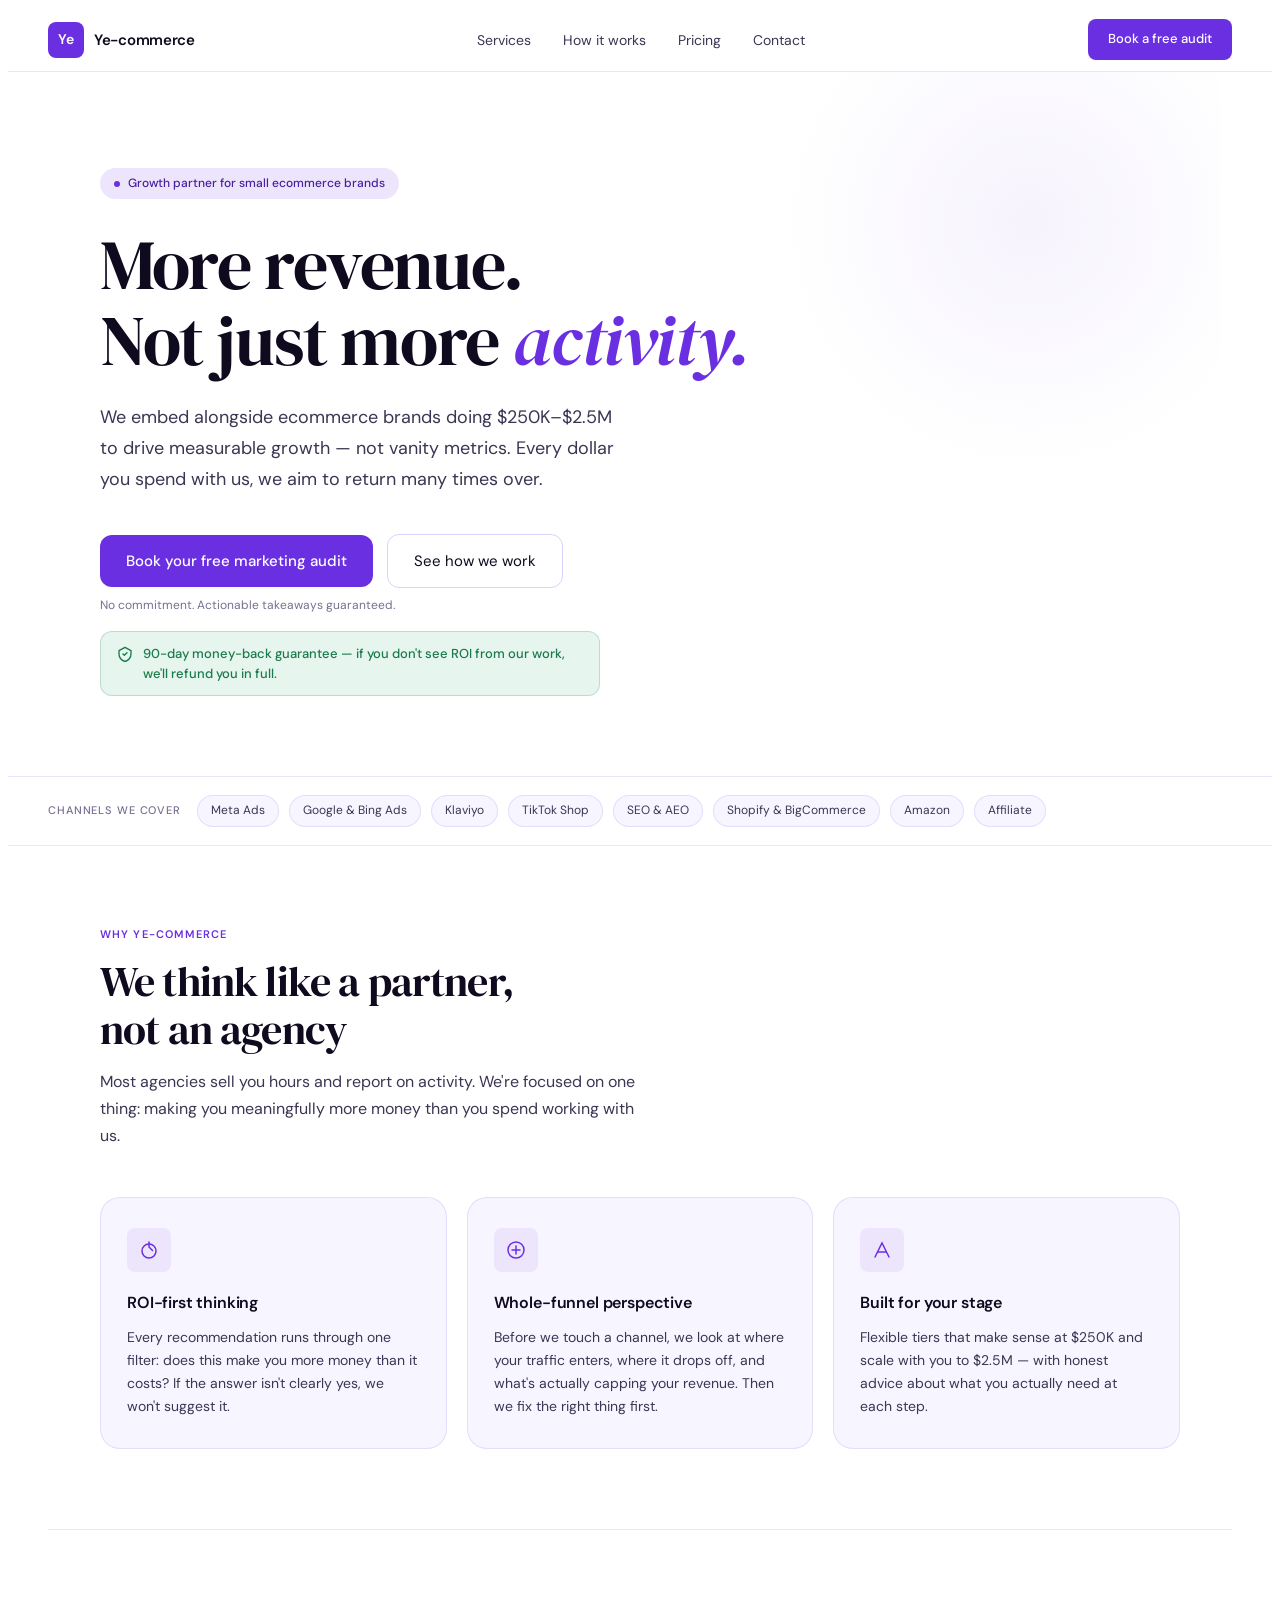
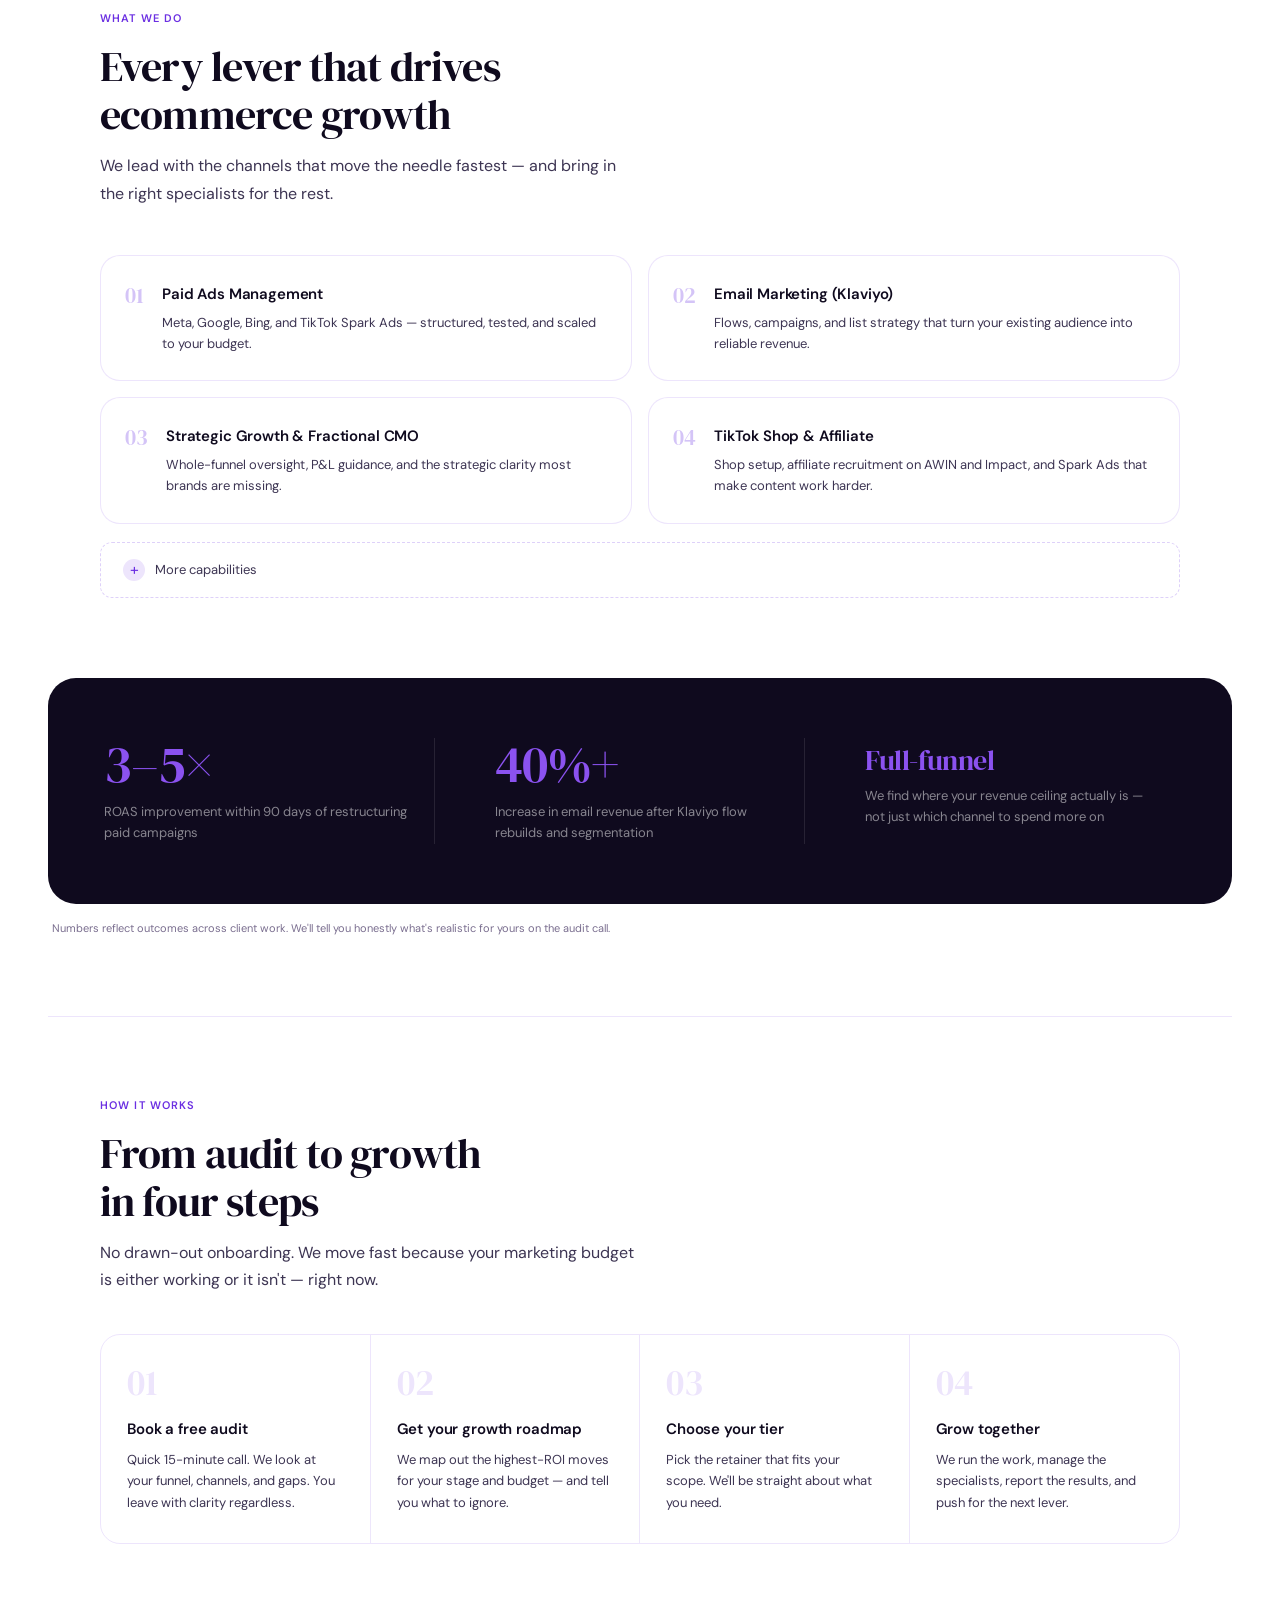
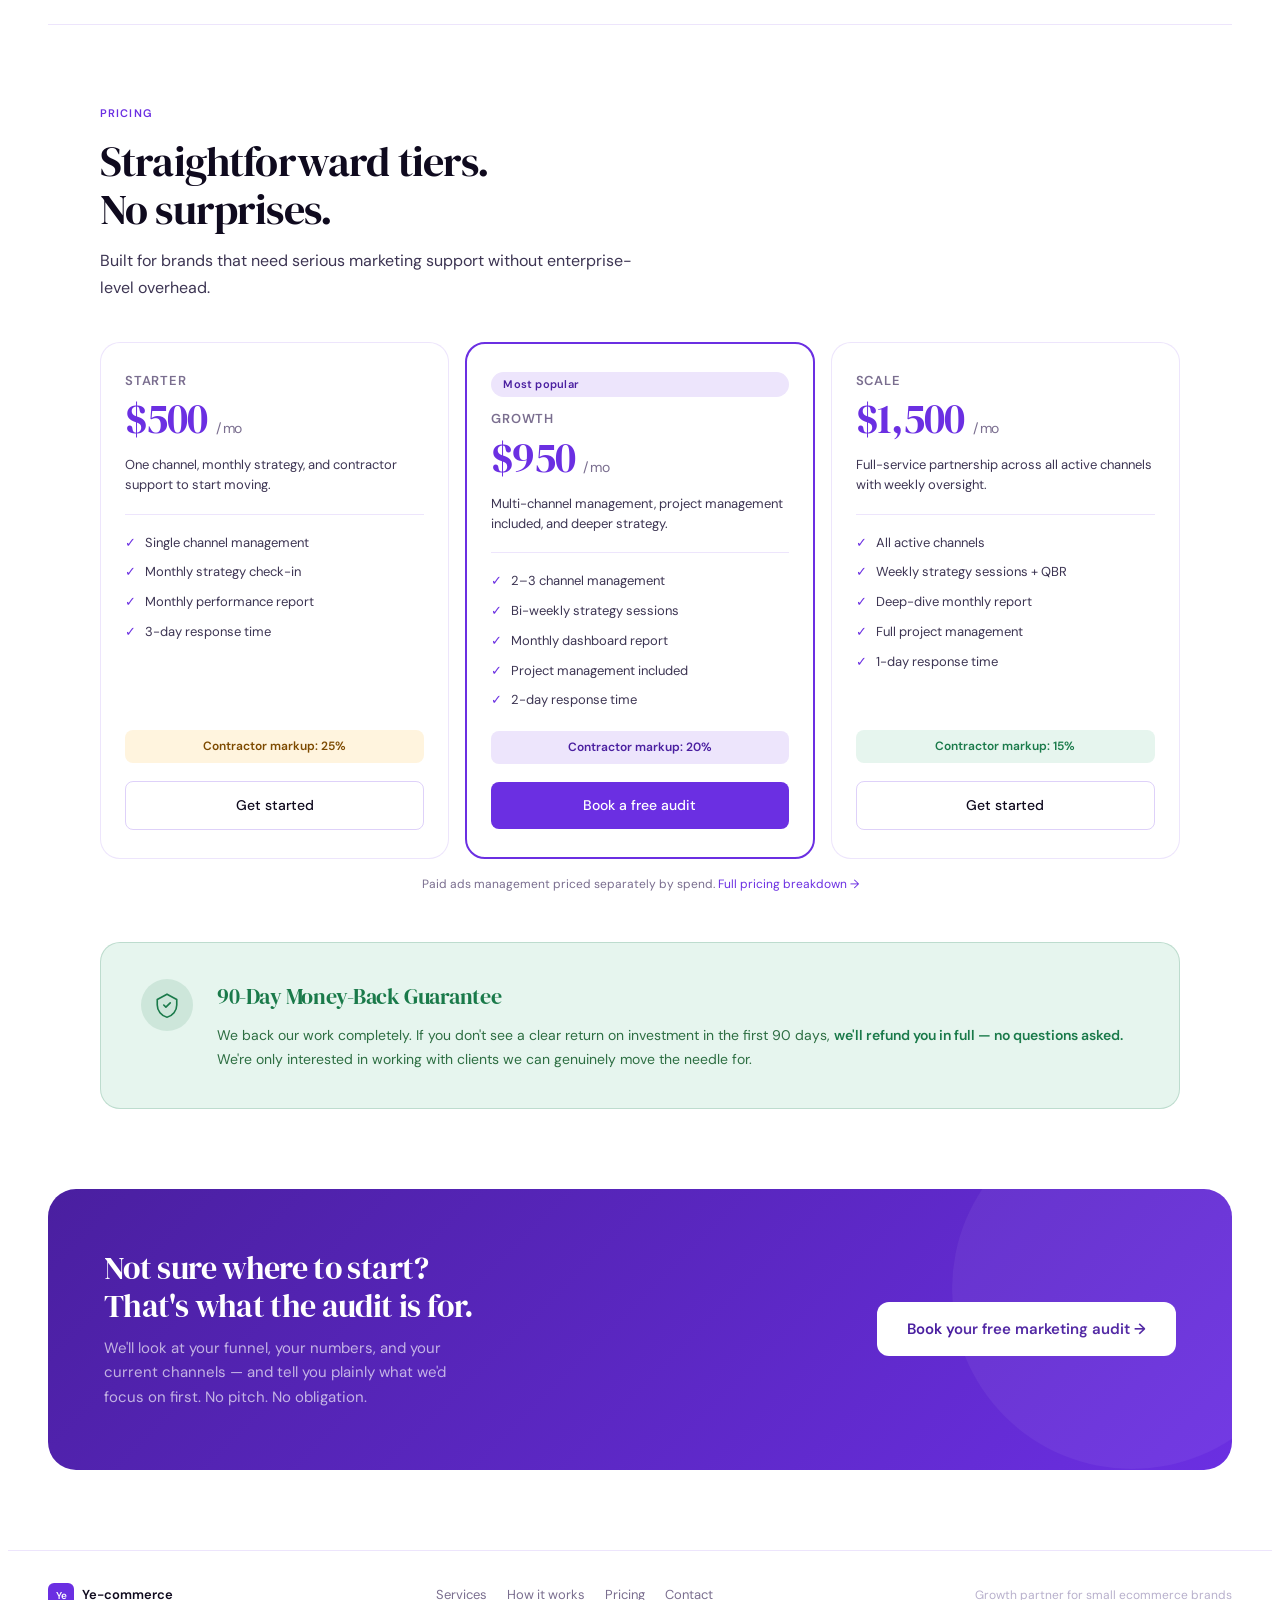
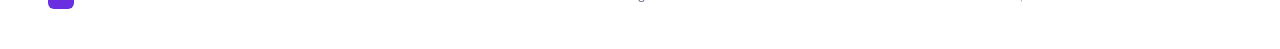
==== index.html @ 33b9f942 "Static site migration from WordPress: 6 pages, shared CSS, Netlify config - Folder-per-page structur" ====
<!DOCTYPE html>
<html lang="en">
<head>
  <meta charset="UTF-8">
  <meta name="viewport" content="width=device-width, initial-scale=1">
  <title>Yecommerce — Ecommerce Growth Partner | More Revenue, Not Just Activity</title>
  <meta name="description" content="Yecommerce embeds alongside ecommerce brands doing $250K–$2.5M to drive measurable growth. Paid ads, Klaviyo email, TikTok Shop, affiliate. 90-day money-back guarantee.">
  <link rel="canonical" href="https://yecommerce.io/">
  <meta property="og:type" content="website">
  <meta property="og:site_name" content="Yecommerce">
  <meta property="og:title" content="Yecommerce — Ecommerce Growth Partner | More Revenue, Not Just Activity">
  <meta property="og:description" content="Yecommerce embeds alongside ecommerce brands doing $250K–$2.5M to drive measurable growth. Paid ads, Klaviyo email, TikTok Shop, affiliate. 90-day money-back guarantee.">
  <meta property="og:url" content="https://yecommerce.io/">
  <meta property="og:image" content="https://yecommerce.io/assets/img/og-image.png">
  <meta name="twitter:card" content="summary_large_image">
  <link rel="icon" href="/assets/img/favicon.svg" type="image/svg+xml">
  <link rel="icon" href="/assets/img/favicon-32.png" sizes="32x32" type="image/png">
  <link rel="apple-touch-icon" href="/assets/img/apple-touch-icon.png">
  <link rel="preconnect" href="https://fonts.googleapis.com">
  <link rel="preconnect" href="https://fonts.gstatic.com" crossorigin>
  <link rel="stylesheet" href="https://fonts.googleapis.com/css2?family=DM+Sans:wght@400;500;600;700&family=DM+Serif+Display&display=swap">
  <!-- Google tag (gtag.js) -->
  <script async src="https://www.googletagmanager.com/gtag/js?id=G-0S82XL4HF1"></script>
  <script>
    window.dataLayer = window.dataLayer || [];
    function gtag(){dataLayer.push(arguments);}
    gtag('js', new Date());
    gtag('config', 'G-0S82XL4HF1');
    gtag('config', 'AW-1068863832');
  </script>
  <link rel="stylesheet" href="/assets/css/main.css">
  <style>
.yc-nav-links a:hover{color:var(--pu);}
/* HERO */
.hero{padding:96px 40px 80px;max-width:1160px;margin:0 auto;position:relative;overflow:hidden;}
.hero::before{content:'';position:absolute;top:-100px;right:-60px;width:500px;height:500px;background:radial-gradient(circle,rgba(107,47,226,0.06) 0%,transparent 70%);pointer-events:none;}
.hero-tag{display:inline-flex;align-items:center;gap:8px;background:var(--pu-l);color:var(--pu-d);font-size:12px;font-weight:500;padding:6px 14px;border-radius:40px;margin-bottom:28px;}
.hero-tag-dot{width:6px;height:6px;background:var(--pu);border-radius:50%;}
.hero h1{font-family:'DM Serif Display',serif;font-size:clamp(40px,6vw,70px);font-weight:400;line-height:1.08;letter-spacing:-0.02em;margin-bottom:24px;max-width:700px;}
.hero h1 em{font-style:italic;color:var(--pu);}
.hero-sub{font-size:18px;color:var(--ink2);max-width:520px;line-height:1.7;margin-bottom:40px;}
.hero-actions{display:flex;align-items:center;gap:14px;flex-wrap:wrap;margin-bottom:8px;}
.hero-note{font-size:12px;color:var(--ink3);margin-top:6px;}
.guar-badge{display:inline-flex;align-items:flex-start;gap:10px;background:var(--gr-bg);border:1px solid rgba(26,122,74,0.2);border-radius:var(--r2);padding:12px 16px;margin-top:16px;max-width:500px;}
.guar-badge span{font-size:13px;color:var(--gr);line-height:1.5;font-weight:500;}
/* TRUST */
.trust{border-top:1px solid var(--bd);border-bottom:1px solid var(--bd);padding:18px 40px;display:flex;align-items:center;gap:10px;flex-wrap:wrap;}
.trust-lbl{font-size:11px;font-weight:500;color:var(--ink3);text-transform:uppercase;letter-spacing:0.08em;margin-right:6px;flex-shrink:0;}
.trust-pill{font-size:12px;color:var(--ink2);background:var(--bg2);border:1px solid var(--bd);border-radius:40px;padding:5px 13px;}
.section-lbl{font-size:11px;font-weight:600;color:var(--pu);text-transform:uppercase;letter-spacing:0.1em;margin-bottom:14px;}
.section h2{font-family:'DM Serif Display',serif;font-size:clamp(26px,4vw,42px);font-weight:400;line-height:1.15;letter-spacing:-0.02em;margin-bottom:14px;}
.section-intro{font-size:16px;color:var(--ink2);line-height:1.7;max-width:540px;margin-bottom:48px;}
/* DIFF CARDS */
.diff-grid{display:grid;grid-template-columns:repeat(3,1fr);gap:20px;}
.diff-card{background:var(--bg2);border:1px solid var(--bd);border-radius:var(--r3);padding:30px 26px;transition:border-color .2s,transform .2s;}
.diff-card:hover{border-color:var(--pu-ml);transform:translateY(-3px);}
.diff-icon{width:44px;height:44px;border-radius:var(--r1);background:var(--pu-l);display:flex;align-items:center;justify-content:center;margin-bottom:18px;}
.diff-card h3{font-size:16px;font-weight:600;margin-bottom:10px;letter-spacing:-0.01em;}
.diff-card p{font-size:14px;color:var(--ink2);line-height:1.65;}
/* SVC GRID */
.svc-grid{display:grid;grid-template-columns:repeat(2,1fr);gap:16px;margin-bottom:18px;}
.svc-card{background:var(--bg);border:1px solid var(--bd);border-radius:var(--r3);padding:26px 24px;display:flex;gap:18px;transition:border-color .2s,box-shadow .2s,transform .2s;}
.svc-card:hover{border-color:var(--pu);box-shadow:0 4px 20px rgba(107,47,226,0.1);transform:translateY(-2px);}
.svc-num{font-family:'DM Serif Display',serif;font-size:22px;color:var(--pu-ml);line-height:1;flex-shrink:0;padding-top:2px;}
.svc-card h3{font-size:15px;font-weight:600;margin-bottom:7px;letter-spacing:-0.01em;}
.svc-card p{font-size:13px;color:var(--ink2);line-height:1.6;}
.more-svc{border:1px dashed var(--bd2);border-radius:var(--r2);overflow:hidden;}
.more-svc summary{padding:16px 22px;font-size:13px;color:var(--ink2);cursor:pointer;list-style:none;display:flex;align-items:center;gap:10px;user-select:none;}
.more-svc summary::-webkit-details-marker{display:none;}
.more-icon{width:22px;height:22px;border-radius:50%;background:var(--pu-l);color:var(--pu);display:flex;align-items:center;justify-content:center;font-size:16px;flex-shrink:0;transition:transform .2s;}
details[open] .more-icon{transform:rotate(45deg);}
.more-tags{display:flex;flex-wrap:wrap;gap:8px;padding:0 22px 18px;}
.more-tag{font-size:12px;color:var(--ink2);background:var(--bg2);border:1px solid var(--bd);border-radius:40px;padding:5px 13px;}
/* WINS */
.wins-wrap{padding:0 40px;}
.wins{background:var(--ink);border-radius:var(--r4);padding:60px 56px;display:grid;grid-template-columns:repeat(3,1fr);gap:40px;}
.win{padding:0 20px;}
.win:first-child{padding-left:0;}
.win-num{font-family:'DM Serif Display',serif;font-size:52px;color:var(--pu-m);line-height:1;margin-bottom:12px;letter-spacing:-0.02em;}
.win p{font-size:13px;color:rgba(255,255,255,0.5);line-height:1.6;}
.win-div{border-right:1px solid rgba(255,255,255,0.1);}
.wins-note{font-size:11px;color:var(--ink3);margin-top:16px;line-height:1.5;}
/* HOW IT WORKS STEPS */
.steps{display:grid;grid-template-columns:repeat(4,1fr);border:1px solid var(--bd);border-radius:var(--r3);overflow:hidden;}
.step{padding:30px 26px;border-right:1px solid var(--bd);}
.step:last-child{border-right:none;}
.step-num{font-family:'DM Serif Display',serif;font-size:36px;color:var(--pu-l);line-height:1;margin-bottom:16px;}
.step h3{font-size:15px;font-weight:600;margin-bottom:8px;letter-spacing:-0.01em;}
.step p{font-size:13px;color:var(--ink2);line-height:1.65;}
/* TIERS */
.tiers{display:grid;grid-template-columns:repeat(3,1fr);gap:16px;}
.tier{border:1px solid var(--bd);border-radius:var(--r3);padding:28px 24px;display:flex;flex-direction:column;background:var(--bg);transition:transform .2s;}
.tier:hover{transform:translateY(-3px);}
.tier-feat{border:2px solid var(--pu);}
.tier-badge{display:inline-block;font-size:11px;font-weight:600;color:var(--pu-d);background:var(--pu-l);padding:4px 12px;border-radius:40px;margin-bottom:12px;letter-spacing:0.02em;}
.tier-name{font-size:13px;font-weight:600;color:var(--ink3);text-transform:uppercase;letter-spacing:0.06em;margin-bottom:6px;}
.tier-price{font-family:'DM Serif Display',serif;font-size:42px;color:var(--pu);letter-spacing:-0.02em;line-height:1;margin-bottom:6px;}
.tier-price small{font-family:'DM Sans',sans-serif;font-size:14px;font-weight:400;color:var(--ink3);}
.tier-desc{font-size:13px;color:var(--ink2);line-height:1.55;margin:10px 0 18px;padding-bottom:18px;border-bottom:1px solid var(--bd);}
.tier-list{list-style:none;display:flex;flex-direction:column;gap:9px;margin-bottom:20px;flex:1;}
.tier-list li{font-size:13px;color:var(--ink2);display:flex;gap:9px;}
.tier-list li::before{content:'✓';color:var(--pu);flex-shrink:0;}
.tier-markup{font-size:12px;font-weight:600;padding:7px 12px;border-radius:var(--r1);text-align:center;margin-bottom:18px;}
.mk-am{color:var(--am);background:var(--am-bg);}
.mk-pu{color:var(--pu-d);background:var(--pu-l);}
.mk-gr{color:var(--gr);background:var(--gr-bg);}
.tbtn{display:block;width:100%;padding:12px;border-radius:var(--r1);font-size:14px;font-weight:500;cursor:pointer;font-family:'DM Sans',sans-serif;text-align:center;text-decoration:none !important;transition:all .15s;}
.tbtn-gh{background:none;border:1px solid var(--bd2);color:var(--ink) !important;}
.tbtn-gh:hover{border-color:var(--pu);background:var(--pu-l);color:var(--pu) !important;}
.tbtn-pu{background:var(--pu);border:none;color:#fff !important;}
.tbtn-pu:hover{background:var(--pu-d);}
.tiers-note{font-size:12px;color:var(--ink3);margin-top:16px;text-align:center;}
  </style>
</head>
<body>
<div class="yc">
<!-- NAV -->
<nav class="yc-nav">
  <input type="checkbox" id="yc-tog">
  <a href="/" class="yc-logo">
    <div class="yc-logo-sq"><span>Ye</span></div>
    <span class="yc-logo-txt">Ye-commerce</span>
  </a>
  <ul class="yc-nav-links">
    <li><a href="/services/">Services</a></li>
    <li><a href="/how-it-works/">How it works</a></li>
    <li><a href="/pricing/">Pricing</a></li>
    <li><a href="/contact/">Contact</a></li>
  </ul>
  <a href="/contact/" class="yc-nav-btn">Book a free audit</a>
  <label for="yc-tog" class="yc-ham" aria-label="Menu">
    <span></span><span></span><span></span>
  </label>
  <div class="yc-drawer">
    <a href="/services/">Services</a>
    <a href="/how-it-works/">How it works</a>
    <a href="/pricing/">Pricing</a>
    <a href="/contact/">Contact</a>
    <a href="/contact/" class="dc">Book a free audit</a>
  </div>
</nav>

<!-- HERO -->
<div class="hero yf on">
  <div class="hero-tag"><div class="hero-tag-dot"></div>Growth partner for small ecommerce brands</div>
  <h1>More revenue.<br>Not just more <em>activity.</em></h1>
  <p class="hero-sub">We embed alongside ecommerce brands doing $250K–$2.5M to drive measurable growth — not vanity metrics. Every dollar you spend with us, we aim to return many times over.</p>
  <div class="hero-actions">
    <a href="/contact/" class="btn-pu">Book your free marketing audit</a>
    <a href="/how-it-works/" class="btn-gh">See how we work</a>
  </div>
  <p class="hero-note">No commitment. Actionable takeaways guaranteed.</p>
  <div class="guar-badge">
    <svg width="16" height="16" viewBox="0 0 24 24" fill="none" stroke="#1A7A4A" stroke-width="2" stroke-linecap="round" stroke-linejoin="round" style="flex-shrink:0;margin-top:2px"><path d="M12 2L3 7v5c0 5.25 3.75 10.15 9 11.25C17.25 22.15 21 17.25 21 12V7z"></path><path d="M9 12l2 2 4-4"></path></svg>
    <span>90-day money-back guarantee — if you don't see ROI from our work, we'll refund you in full.</span>
  </div>
</div>

<!-- TRUST BAR -->
<div class="trust">
  <span class="trust-lbl">Channels we cover</span>
  <span class="trust-pill">Meta Ads</span>
  <span class="trust-pill">Google &amp; Bing Ads</span>
  <span class="trust-pill">Klaviyo</span>
  <span class="trust-pill">TikTok Shop</span>
  <span class="trust-pill">SEO &amp; AEO</span>
  <span class="trust-pill">Shopify &amp; BigCommerce</span>
  <span class="trust-pill">Amazon</span>
  <span class="trust-pill">Affiliate</span>
</div>

<!-- WHY YE-COMMERCE -->
<div class="section yf on">
  <div class="section-lbl">Why Ye-commerce</div>
  <h2>We think like a partner,<br>not an agency</h2>
  <p class="section-intro">Most agencies sell you hours and report on activity. We're focused on one thing: making you meaningfully more money than you spend working with us.</p>
  <div class="diff-grid">
    <div class="diff-card">
      <div class="diff-icon"><svg width="20" height="20" viewBox="0 0 20 20" fill="none" stroke="#6B2FE2" stroke-width="1.5" stroke-linecap="round"><path d="M10 2v5l3.5 3.5"></path><circle cx="10" cy="11" r="7"></circle></svg></div>
      <h3>ROI-first thinking</h3>
      <p>Every recommendation runs through one filter: does this make you more money than it costs? If the answer isn't clearly yes, we won't suggest it.</p>
    </div>
    <div class="diff-card">
      <div class="diff-icon"><svg width="20" height="20" viewBox="0 0 20 20" fill="none" stroke="#6B2FE2" stroke-width="1.5" stroke-linecap="round"><circle cx="10" cy="10" r="8"></circle><path d="M6 10h8M10 6v8"></path></svg></div>
      <h3>Whole-funnel perspective</h3>
      <p>Before we touch a channel, we look at where your traffic enters, where it drops off, and what's actually capping your revenue. Then we fix the right thing first.</p>
    </div>
    <div class="diff-card">
      <div class="diff-icon"><svg width="20" height="20" viewBox="0 0 20 20" fill="none" stroke="#6B2FE2" stroke-width="1.5" stroke-linecap="round"><path d="M3 17L10 3l7 14"></path><path d="M6 12h8"></path></svg></div>
      <h3>Built for your stage</h3>
      <p>Flexible tiers that make sense at $250K and scale with you to $2.5M — with honest advice about what you actually need at each step.</p>
    </div>
  </div>
</div>

<hr class="divider">

<!-- SERVICES -->
<div class="section yf">
  <div class="section-lbl">What we do</div>
  <h2>Every lever that drives<br>ecommerce growth</h2>
  <p class="section-intro">We lead with the channels that move the needle fastest — and bring in the right specialists for the rest.</p>
  <div class="svc-grid">
    <a href="/services/" class="svc-card">
      <div class="svc-num">01</div>
      <div><h3>Paid Ads Management</h3><p>Meta, Google, Bing, and TikTok Spark Ads — structured, tested, and scaled to your budget.</p></div>
    </a>
    <a href="/services/" class="svc-card">
      <div class="svc-num">02</div>
      <div><h3>Email Marketing (Klaviyo)</h3><p>Flows, campaigns, and list strategy that turn your existing audience into reliable revenue.</p></div>
    </a>
    <a href="/services/" class="svc-card">
      <div class="svc-num">03</div>
      <div><h3>Strategic Growth &amp; Fractional CMO</h3><p>Whole-funnel oversight, P&amp;L guidance, and the strategic clarity most brands are missing.</p></div>
    </a>
    <a href="/services/" class="svc-card">
      <div class="svc-num">04</div>
      <div><h3>TikTok Shop &amp; Affiliate</h3><p>Shop setup, affiliate recruitment on AWIN and Impact, and Spark Ads that make content work harder.</p></div>
    </a>
  </div>
  <details class="more-svc">
    <summary><span class="more-icon">+</span>More capabilities</summary>
    <div class="more-tags">
      <span class="more-tag">SEO &amp; AEO audits</span>
      <span class="more-tag">Backlink outreach</span>
      <span class="more-tag">Cold email &amp; lead generation</span>
      <span class="more-tag">Shopify &amp; BigCommerce development</span>
      <span class="more-tag">Amazon setup &amp; management</span>
      <span class="more-tag">Graphic design</span>
    </div>
  </details>
</div>

<!-- WINS -->
<div class="wins-wrap yf">
  <div class="wins">
    <div class="win win-div"><div class="win-num">3–5×</div><p>ROAS improvement within 90 days of restructuring paid campaigns</p></div>
    <div class="win win-div"><div class="win-num">40%+</div><p>Increase in email revenue after Klaviyo flow rebuilds and segmentation</p></div>
    <div class="win"><div class="win-num" style="font-size:28px;padding-top:8px">Full-funnel</div><p>We find where your revenue ceiling actually is — not just which channel to spend more on</p></div>
  </div>
  <p class="wins-note" style="padding:0 0 0 4px">Numbers reflect outcomes across client work. We'll tell you honestly what's realistic for yours on the audit call.</p>
</div>

<hr class="divider" style="margin-top:80px">

<!-- HOW IT WORKS -->
<div class="section yf">
  <div class="section-lbl">How it works</div>
  <h2>From audit to growth<br>in four steps</h2>
  <p class="section-intro" style="margin-bottom:40px">No drawn-out onboarding. We move fast because your marketing budget is either working or it isn't — right now.</p>
  <div class="steps">
    <div class="step"><div class="step-num">01</div><h3>Book a free audit</h3><p>Quick 15-minute call. We look at your funnel, channels, and gaps. You leave with clarity regardless.</p></div>
    <div class="step"><div class="step-num">02</div><h3>Get your growth roadmap</h3><p>We map out the highest-ROI moves for your stage and budget — and tell you what to ignore.</p></div>
    <div class="step"><div class="step-num">03</div><h3>Choose your tier</h3><p>Pick the retainer that fits your scope. We'll be straight about what you need.</p></div>
    <div class="step"><div class="step-num">04</div><h3>Grow together</h3><p>We run the work, manage the specialists, report the results, and push for the next lever.</p></div>
  </div>
</div>

<hr class="divider">

<!-- PRICING TIERS -->
<div class="section yf">
  <div class="section-lbl">Pricing</div>
  <h2>Straightforward tiers.<br>No surprises.</h2>
  <p class="section-intro" style="margin-bottom:40px">Built for brands that need serious marketing support without enterprise-level overhead.</p>
  <div class="tiers">
    <div class="tier">
      <div class="tier-name">Starter</div>
      <div class="tier-price">$500 <small>/ mo</small></div>
      <p class="tier-desc">One channel, monthly strategy, and contractor support to start moving.</p>
      <ul class="tier-list">
        <li>Single channel management</li>
        <li>Monthly strategy check-in</li>
        <li>Monthly performance report</li>
        <li>3-day response time</li>
      </ul>
      <div class="tier-markup mk-am">Contractor markup: 25%</div>
      <a href="/contact/" class="tbtn tbtn-gh">Get started</a>
    </div>
    <div class="tier tier-feat">
      <div class="tier-badge">Most popular</div>
      <div class="tier-name">Growth</div>
      <div class="tier-price">$950 <small>/ mo</small></div>
      <p class="tier-desc">Multi-channel management, project management included, and deeper strategy.</p>
      <ul class="tier-list">
        <li>2–3 channel management</li>
        <li>Bi-weekly strategy sessions</li>
        <li>Monthly dashboard report</li>
        <li>Project management included</li>
        <li>2-day response time</li>
      </ul>
      <div class="tier-markup mk-pu">Contractor markup: 20%</div>
      <a href="/contact/" class="tbtn tbtn-pu">Book a free audit</a>
    </div>
    <div class="tier">
      <div class="tier-name">Scale</div>
      <div class="tier-price">$1,500 <small>/ mo</small></div>
      <p class="tier-desc">Full-service partnership across all active channels with weekly oversight.</p>
      <ul class="tier-list">
        <li>All active channels</li>
        <li>Weekly strategy sessions + QBR</li>
        <li>Deep-dive monthly report</li>
        <li>Full project management</li>
        <li>1-day response time</li>
      </ul>
      <div class="tier-markup mk-gr">Contractor markup: 15%</div>
      <a href="/contact/" class="tbtn tbtn-gh">Get started</a>
    </div>
  </div>
  <p class="tiers-note">Paid ads management priced separately by spend. <a href="/pricing/" style="color:var(--pu)">Full pricing breakdown →</a></p>
  <div class="guar">
    <div class="guar-icon"><svg width="26" height="26" viewBox="0 0 24 24" fill="none" stroke="#1A7A4A" stroke-width="1.5" stroke-linecap="round" stroke-linejoin="round"><path d="M12 2L3 7v5c0 5.25 3.75 10.15 9 11.25C17.25 22.15 21 17.25 21 12V7z"></path><path d="M9 12l2 2 4-4"></path></svg></div>
    <div>
      <h3>90-Day Money-Back Guarantee</h3>
      <p>We back our work completely. If you don't see a clear return on investment in the first 90 days, <strong>we'll refund you in full — no questions asked.</strong> We're only interested in working with clients we can genuinely move the needle for.</p>
    </div>
  </div>
</div>

<!-- CTA BAND -->
<div class="cta-wrap yf">
  <div class="cta-band">
    <div>
      <h2>Not sure where to start? That's what the audit is for.</h2>
      <p>We'll look at your funnel, your numbers, and your current channels — and tell you plainly what we'd focus on first. No pitch. No obligation.</p>
    </div>
    <a href="/contact/" class="btn-wh">Book your free marketing audit →</a>
  </div>
</div>

<!-- FOOTER -->
<footer class="yc-footer">
  <a href="/" class="yc-footer-logo">
    <div class="yc-footer-sq"><span>Ye</span></div>
    <span class="yc-footer-name">Ye-commerce</span>
  </a>
  <div class="yc-footer-links">
    <a href="/services/">Services</a>
    <a href="/how-it-works/">How it works</a>
    <a href="/pricing/">Pricing</a>
    <a href="/contact/">Contact</a>
  </div>
  <span class="yc-footer-tag">Growth partner for small ecommerce brands</span>
</footer>
</div>
<script>
(function(){
  if(!window.IntersectionObserver){
    document.querySelectorAll('.yf').forEach(function(e){e.classList.add('on');});
    return;
  }
  var o=new IntersectionObserver(function(entries){
    entries.forEach(function(e){if(e.isIntersecting){e.target.classList.add('on');o.unobserve(e.target);}});
  },{threshold:0,rootMargin:'0px 0px -40px 0px'});
  document.querySelectorAll('.yf').forEach(function(e){o.observe(e);});
  document.querySelectorAll('.yc-faq-q').forEach(function(b){
    b.addEventListener('click',function(){
      var i=this.closest('.yc-faq-item');
      var op=i.classList.contains('open');
      document.querySelectorAll('.yc-faq-item').forEach(function(x){x.classList.remove('open');});
      if(!op)i.classList.add('open');
    });
  });
})();
</script>
</body>
</html>
---- assets/css/main.css ----
/* Yecommerce — shared styles (nav, footer, base, buttons) */
.yc *,.yc *::before,.yc *::after{box-sizing:border-box;margin:0;padding:0;}
.yc{--pu:#6B2FE2;--pu-d:#4A1FA0;--pu-m:#8B52F0;--pu-l:#EDE5FC;--pu-ml:#D4C4F7;--ink:#0F0A1E;--ink2:#3D3553;--ink3:#7A6E8F;--ink4:#B8B0CC;--bg:#fff;--bg2:#F7F5FF;--gr:#1A7A4A;--gr-bg:#E6F5EE;--am:#7D4A00;--am-bg:#FFF4DE;--bd:rgba(107,47,226,0.12);--bd2:rgba(107,47,226,0.22);--r1:8px;--r2:12px;--r3:20px;--r4:28px;font-family:'DM Sans',sans-serif;color:var(--ink);background:var(--bg);line-height:1.6;-webkit-font-smoothing:antialiased;}
.yc a{text-decoration:none;color:inherit;}
.yc-nav{position:sticky;top:0;z-index:200;background:rgba(255,255,255,0.96);backdrop-filter:blur(12px);-webkit-backdrop-filter:blur(12px);border-bottom:1px solid var(--bd);height:64px;padding:0 40px;display:flex;align-items:center;justify-content:space-between;}
.yc-logo{display:flex;align-items:center;gap:10px;}
.yc-logo-sq{width:36px;height:36px;background:var(--pu);border-radius:var(--r1);display:flex;align-items:center;justify-content:center;}
.yc-logo-sq span{color:#fff;font-size:14px;font-weight:600;letter-spacing:-0.03em;}
.yc-logo-txt{font-size:15px;font-weight:600;color:var(--ink);letter-spacing:-0.02em;}
.yc-nav-links{display:flex;gap:32px;list-style:none;}
.yc-nav-links a{font-size:14px;color:var(--ink2);font-weight:400;transition:color .15s;}
.yc-nav-links a:hover,.yc-nav-links a.on{color:var(--pu);}
.yc-nav-btn{background:var(--pu);color:#fff !important;border:none;border-radius:var(--r1);padding:10px 20px;font-size:13px;font-weight:500;cursor:pointer;font-family:'DM Sans',sans-serif;transition:background .15s;text-decoration:none !important;display:inline-block;}
.yc-nav-btn:hover{background:var(--pu-d);}
#yc-tog{display:none;}
.yc-ham{display:none;flex-direction:column;gap:5px;cursor:pointer;padding:6px;-webkit-tap-highlight-color:transparent;}
.yc-ham span{display:block;width:22px;height:2px;background:var(--ink);border-radius:2px;transition:transform .25s,opacity .25s;pointer-events:none;}
#yc-tog:checked ~ .yc-ham span:nth-child(1){transform:translateY(7px) rotate(45deg);}
#yc-tog:checked ~ .yc-ham span:nth-child(2){opacity:0;}
#yc-tog:checked ~ .yc-ham span:nth-child(3){transform:translateY(-7px) rotate(-45deg);}
.yc-drawer{display:none;position:fixed;top:56px;left:0;right:0;background:rgba(255,255,255,0.98);backdrop-filter:blur(16px);-webkit-backdrop-filter:blur(16px);border-bottom:1px solid var(--bd);z-index:199;flex-direction:column;box-shadow:0 8px 24px rgba(107,47,226,0.08);}
.yc-drawer a{display:block;padding:15px 24px;font-size:16px;color:var(--ink2) !important;font-weight:400;border-bottom:1px solid var(--bd);transition:background .15s;}
.yc-drawer a:hover{color:var(--pu) !important;background:var(--pu-l);}
.yc-drawer a:last-child{border-bottom:none;}
.yc-drawer .dc{margin:12px 20px 16px;background:var(--pu);color:#fff !important;text-align:center;border-radius:10px;padding:14px;font-weight:500;font-size:15px;border-bottom:none !important;}
#yc-tog:checked ~ .yc-drawer{display:flex;}
.wrap{max-width:1160px;margin:0 auto;padding:0 40px;}
/* SECTIONS */
.section{max-width:1160px;margin:0 auto;padding:80px 40px;}
.lbl{font-size:11px;font-weight:600;color:var(--pu);text-transform:uppercase;letter-spacing:0.1em;margin-bottom:14px;}
.h1{font-family:'DM Serif Display',serif;font-size:clamp(36px,5vw,56px);font-weight:400;line-height:1.1;letter-spacing:-0.02em;margin-bottom:18px;}
.h2{font-family:'DM Serif Display',serif;font-size:clamp(26px,4vw,38px);font-weight:400;line-height:1.15;letter-spacing:-0.02em;margin-bottom:14px;}
.h2sm{font-family:'DM Serif Display',serif;font-size:clamp(20px,3vw,28px);font-weight:400;line-height:1.2;letter-spacing:-0.02em;margin-bottom:10px;}
.lead{font-size:17px;color:var(--ink2);max-width:520px;line-height:1.7;margin-bottom:16px;}
.body{font-size:15px;color:var(--ink2);line-height:1.75;margin-bottom:14px;}
.divider{border:none;border-top:1px solid var(--bd);margin:0 40px;}
.btn-pu{background:var(--pu);color:#fff !important;border:none;border-radius:var(--r2);padding:14px 26px;font-size:15px;font-weight:500;cursor:pointer;font-family:'DM Sans',sans-serif;transition:all .15s;text-decoration:none !important;display:inline-block;}
.btn-pu:hover{background:var(--pu-d);transform:translateY(-2px);box-shadow:0 8px 24px rgba(107,47,226,0.28);}
.btn-gh{background:none;color:var(--ink) !important;border:1px solid var(--bd2);border-radius:var(--r2);padding:14px 26px;font-size:15px;font-weight:400;cursor:pointer;font-family:'DM Sans',sans-serif;transition:all .15s;text-decoration:none !important;display:inline-block;}
.btn-gh:hover{border-color:var(--pu);background:var(--pu-l);}
.btn-wh{background:#fff;color:var(--pu-d) !important;border:none;border-radius:var(--r2);padding:15px 30px;font-size:15px;font-weight:600;cursor:pointer;font-family:'DM Sans',sans-serif;white-space:nowrap;flex-shrink:0;transition:all .15s;text-decoration:none !important;display:inline-block;}
.btn-wh:hover{background:var(--pu-l);transform:translateY(-2px);}
.page-hero{padding:72px 40px 60px;max-width:1160px;margin:0 auto;border-bottom:1px solid var(--bd);}
.cta-band{background:linear-gradient(135deg,var(--pu-d),var(--pu));border-radius:var(--r4);padding:60px 56px;display:flex;align-items:center;justify-content:space-between;gap:40px;flex-wrap:wrap;position:relative;overflow:hidden;}
.cta-band::before{content:'';position:absolute;top:-80px;right:-80px;width:360px;height:360px;background:rgba(255,255,255,0.05);border-radius:50%;pointer-events:none;}
.cta-band h2{font-family:'DM Serif Display',serif;font-size:clamp(22px,3vw,32px);font-weight:400;color:#fff;line-height:1.2;letter-spacing:-0.02em;margin-bottom:10px;max-width:400px;}
.cta-band p{font-size:15px;color:rgba(255,255,255,0.65);max-width:380px;line-height:1.65;}
/* CTA BAND */
.cta-wrap{padding:0 40px 80px;}
/* GUARANTEE */
.guar{background:var(--gr-bg);border:1px solid rgba(26,122,74,0.2);border-radius:var(--r3);padding:36px 40px;display:flex;align-items:flex-start;gap:24px;margin-top:48px;}
.guar-icon{width:52px;height:52px;flex-shrink:0;border-radius:50%;background:rgba(26,122,74,0.12);display:flex;align-items:center;justify-content:center;}
.guar h3{font-family:'DM Serif Display',serif;font-size:22px;font-weight:400;color:var(--gr);letter-spacing:-0.02em;margin-bottom:10px;}
.guar p{font-size:14px;color:#2D6E42;line-height:1.7;}
.guar strong{color:var(--gr);font-weight:600;}
.pill{font-size:11px;font-weight:500;color:var(--pu-d);background:var(--pu-l);border-radius:40px;padding:4px 12px;display:inline-block;}
.checks{list-style:none;display:flex;flex-direction:column;gap:9px;}
.checks li{font-size:13px;color:var(--ink2);display:flex;gap:10px;}
.checks li::before{content:'✓';color:var(--pu);flex-shrink:0;}
.faq-item{border-bottom:1px solid var(--bd);}
.faq-item:first-child{border-top:1px solid var(--bd);}
.yc-faq-q{width:100%;text-align:left;background:none;border:none;padding:18px 0;cursor:pointer;font-family:'DM Sans',sans-serif;font-size:15px;font-weight:500;color:var(--ink);display:flex;justify-content:space-between;align-items:center;gap:16px;}
.yc-faq-icon{color:var(--pu);font-size:20px;font-weight:300;flex-shrink:0;transition:transform .2s;line-height:1;}
.faq-item.open .yc-faq-icon{transform:rotate(45deg);}
.yc-faq-a{font-size:14px;color:var(--ink2);line-height:1.7;padding-bottom:18px;display:none;}
.faq-item.open .yc-faq-a{display:block;}
.yc-footer{padding:32px 40px;border-top:1px solid var(--bd);display:flex;align-items:center;justify-content:space-between;flex-wrap:wrap;gap:16px;}
.yc-footer-logo{display:flex;align-items:center;gap:8px;}
.yc-footer-sq{width:26px;height:26px;background:var(--pu);border-radius:6px;display:flex;align-items:center;justify-content:center;}
.yc-footer-sq span{color:#fff;font-size:10px;font-weight:600;}
.yc-footer-name{font-size:13px;font-weight:600;color:var(--ink);}
.yc-footer-links{display:flex;gap:20px;}
.yc-footer-links a{font-size:13px;color:var(--ink3);transition:color .15s;}
.yc-footer-links a:hover{color:var(--pu);}
.yc-footer-tag{font-size:12px;color:var(--ink4);}
.yf{opacity:0;transform:translateY(20px);transition:opacity .6s ease,transform .6s ease;}
.yf.on{opacity:1;transform:none;}
/* ══ MOBILE ══ */
@media(max-width:768px){
  .yc-nav{padding:0 20px;height:56px;}
  .yc-nav-links,.yc-nav-btn{display:none;}
  .yc-ham{display:flex;}
  .yc-logo-sq{width:30px;height:30px;}
  .yc-logo-txt{font-size:13px;}
  .hero{padding:48px 20px 40px;}
  .hero-actions{flex-direction:column;align-items:stretch;}
  .hero-actions a{text-align:center;}
  .guar-badge{max-width:100%;}
  .trust{padding:14px 20px;}
  .section{padding:48px 20px;}
  .diff-grid{grid-template-columns:1fr;gap:14px;}
  .svc-grid{grid-template-columns:1fr;}
  .wins-wrap{padding:0 20px;}
  .wins{grid-template-columns:1fr;padding:36px 24px;gap:24px;}
  .win-div{border-right:none;border-bottom:1px solid rgba(255,255,255,0.1);padding-bottom:24px;}
  .win{padding:0;}
  .win-num{font-size:42px;}
  .steps{grid-template-columns:1fr;}
  .step{border-right:none;border-bottom:1px solid var(--bd);padding:24px 20px;}
  .step:last-child{border-bottom:none;}
  .tiers{grid-template-columns:1fr;}
  .cta-wrap{padding:0 20px 48px;}
  .cta-band{padding:36px 24px;flex-direction:column;}
  .btn-wh{width:100%;text-align:center;}
  .guar{flex-direction:column;gap:16px;padding:24px 20px;}
  .divider{margin:0 20px;}
  .yc-footer{padding:24px 20px;flex-direction:column;align-items:flex-start;}
  .yc-footer-tag{display:none;}
  /* Always show content on mobile */
  .yf{opacity:1 !important;transform:none !important;}
}
@media(max-width:480px){
  .yc-nav-btn{display:none;}
}
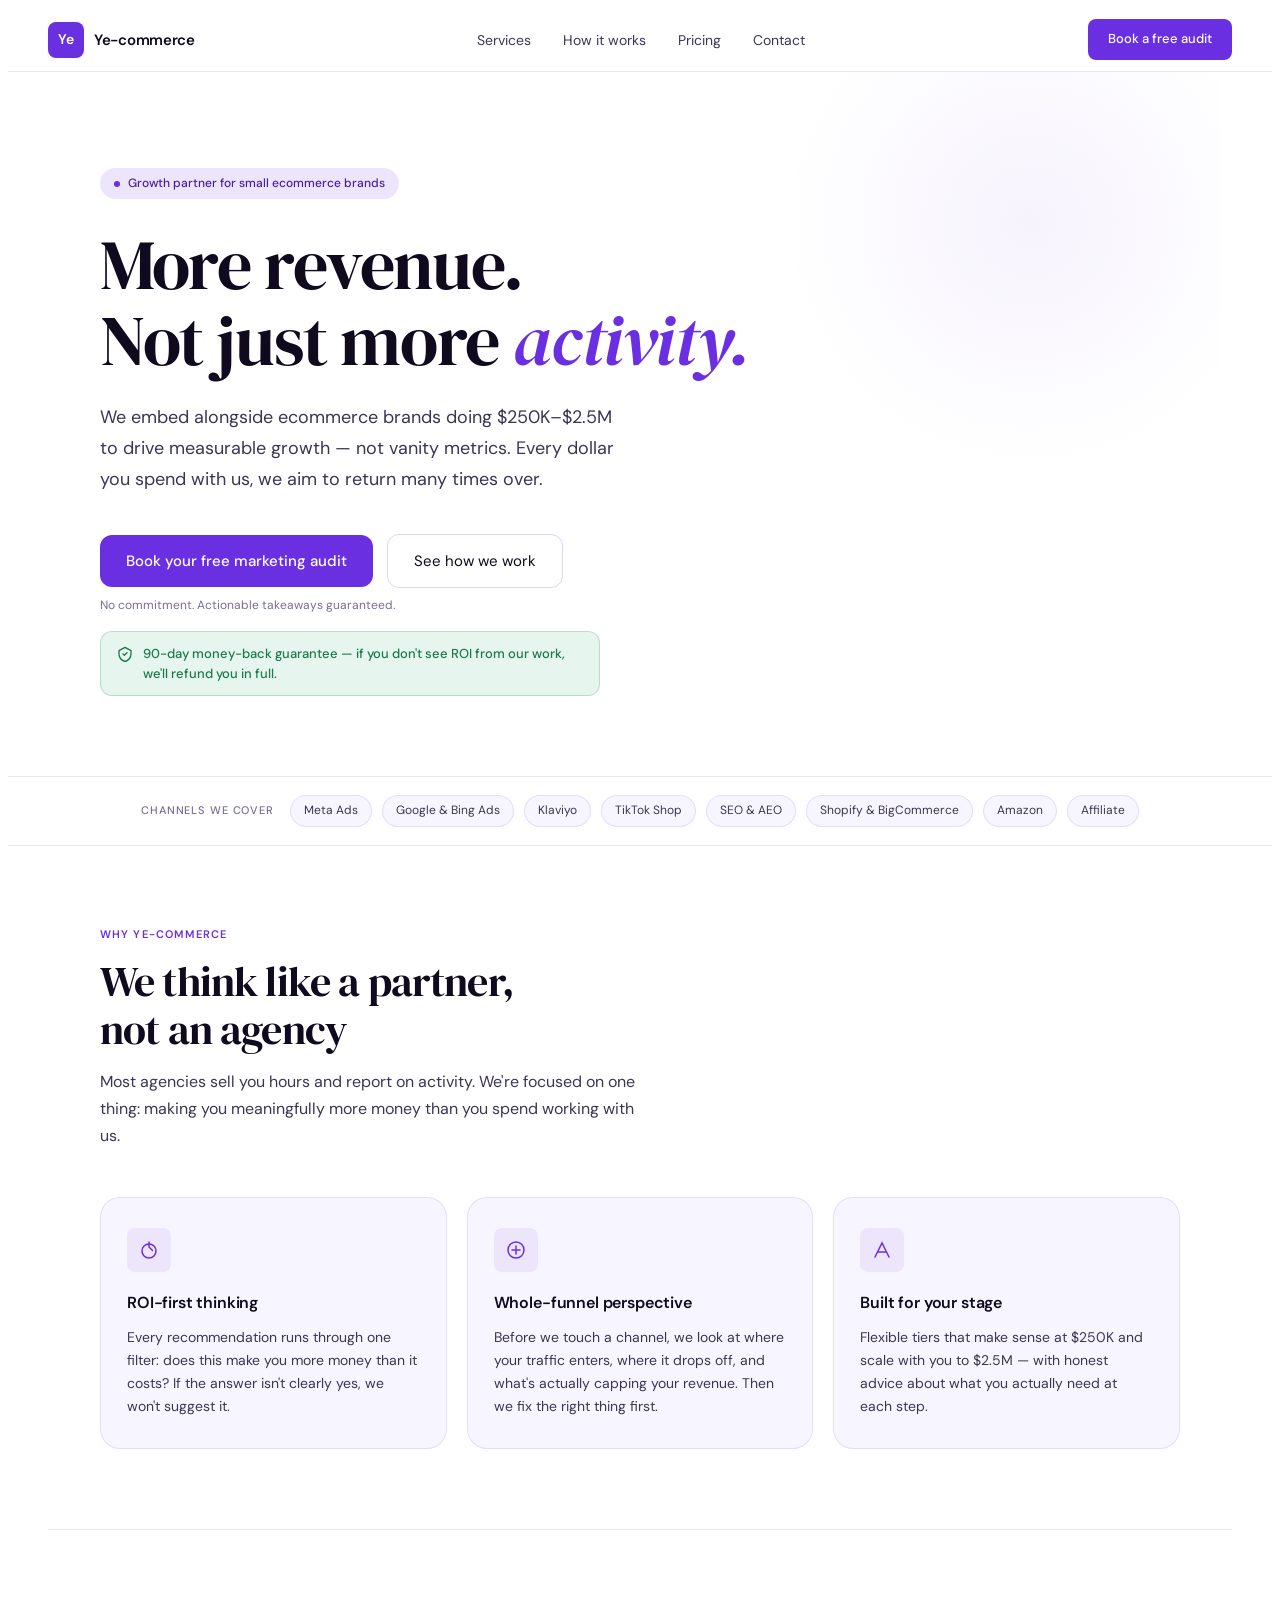
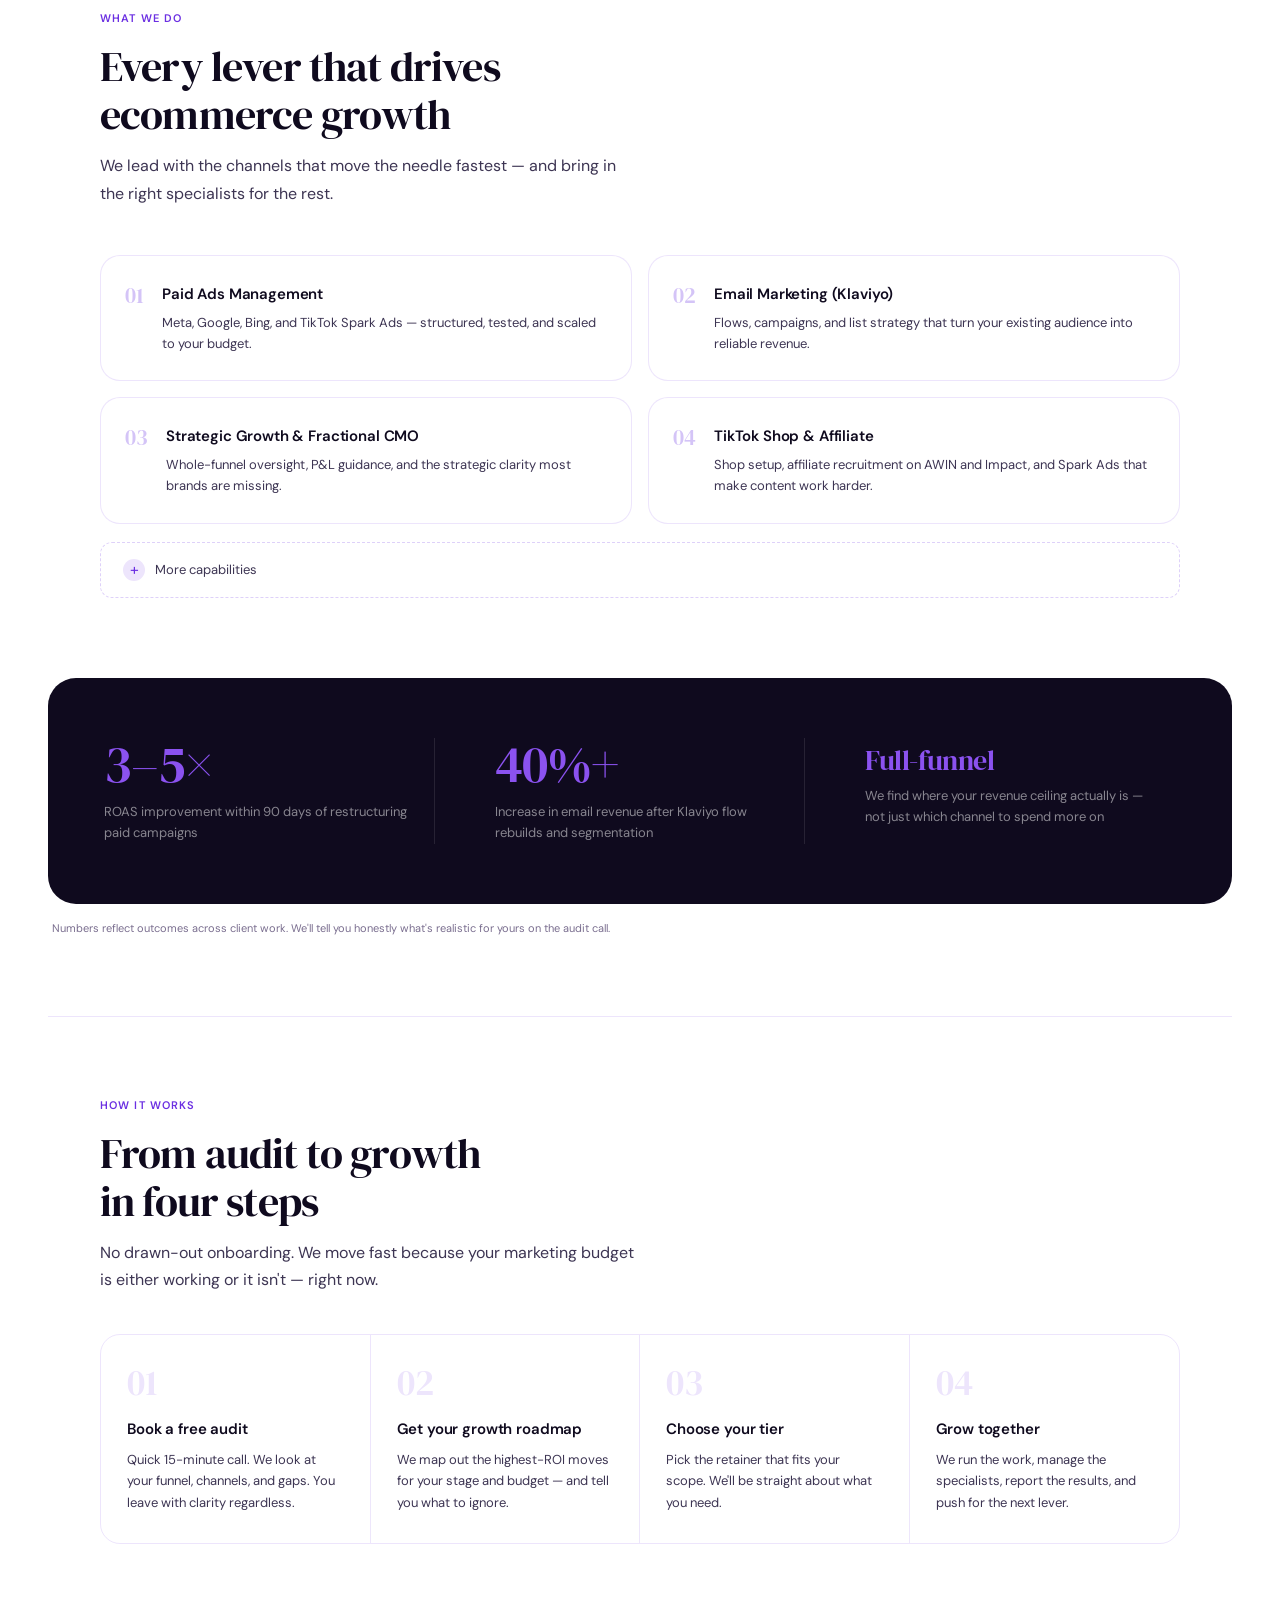
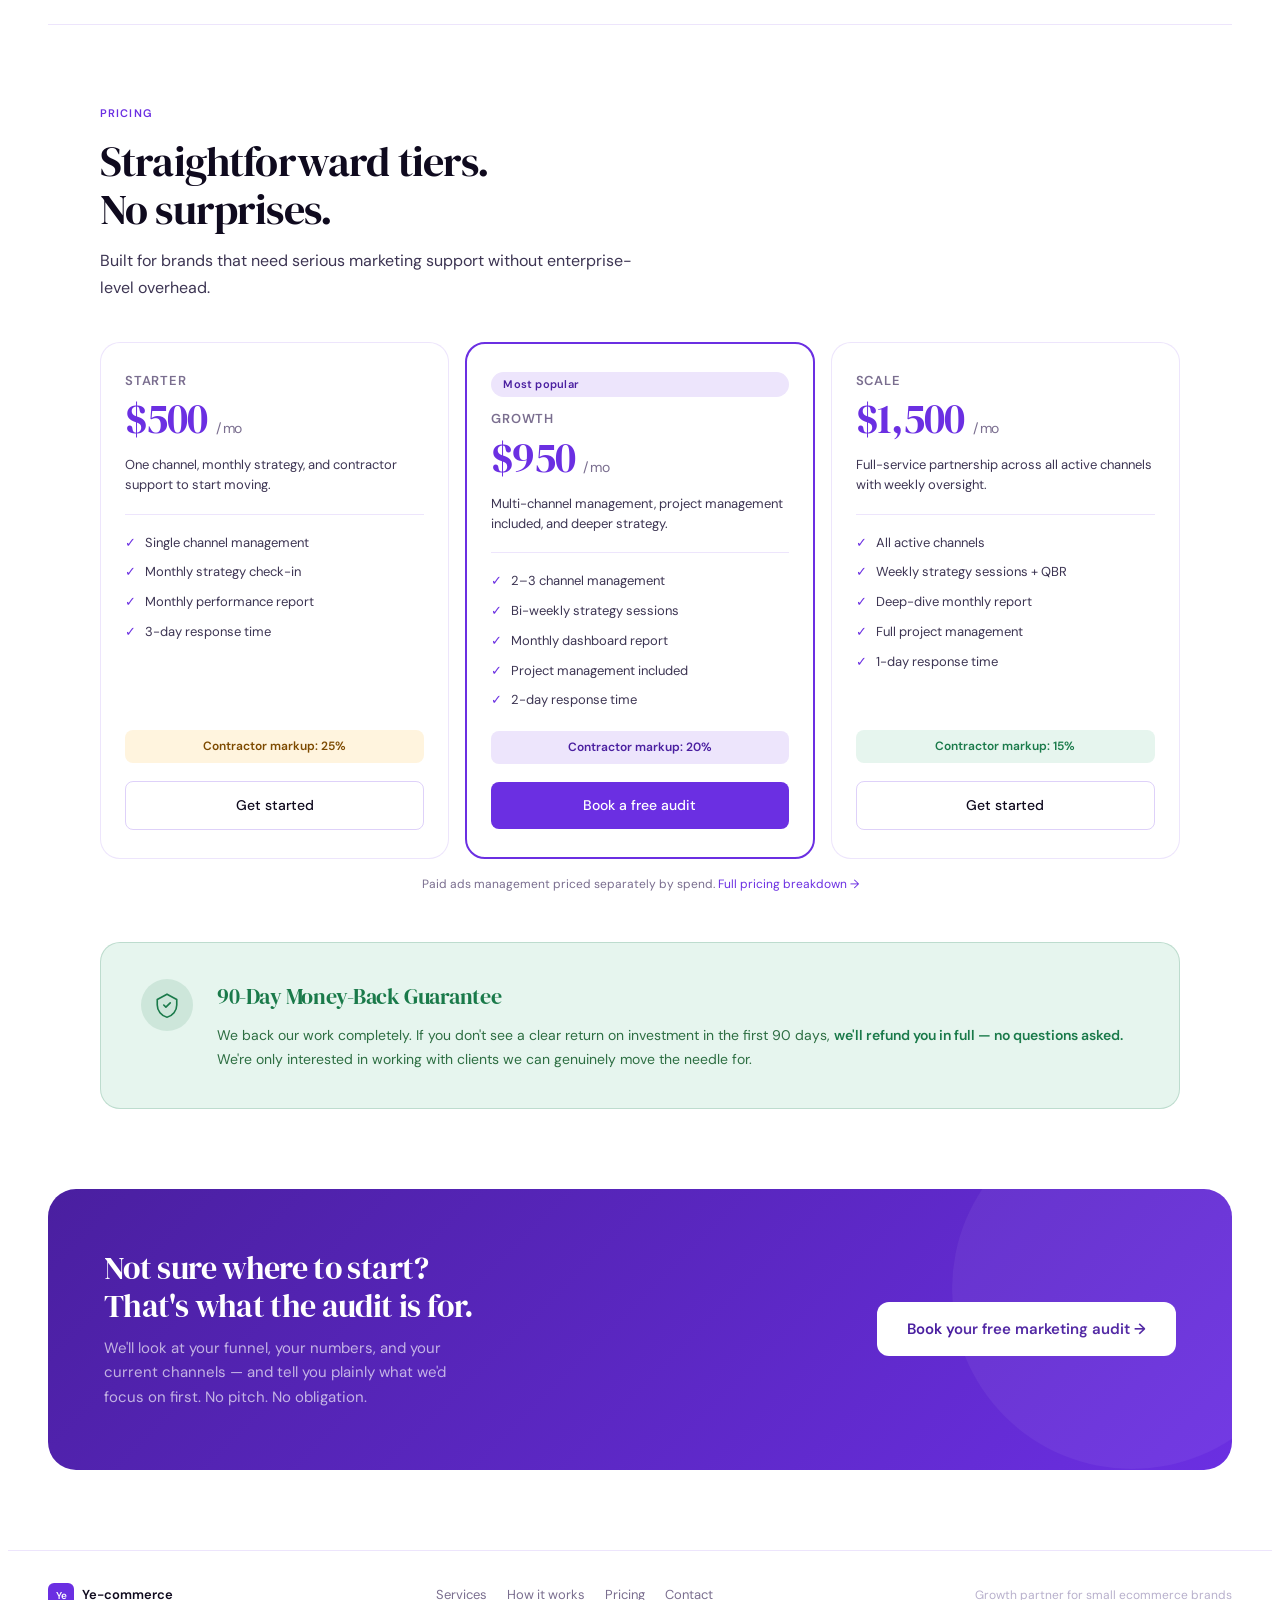
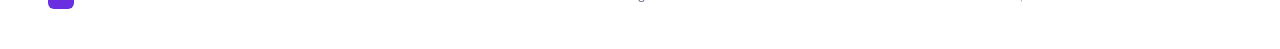
==== commit 8f2421ab: "Center the channels-we-cover trust bar on homepage" ====
--- a/index.html
+++ b/index.html
@@ -44,7 +44,7 @@
 .guar-badge{display:inline-flex;align-items:flex-start;gap:10px;background:var(--gr-bg);border:1px solid rgba(26,122,74,0.2);border-radius:var(--r2);padding:12px 16px;margin-top:16px;max-width:500px;}
 .guar-badge span{font-size:13px;color:var(--gr);line-height:1.5;font-weight:500;}
 /* TRUST */
-.trust{border-top:1px solid var(--bd);border-bottom:1px solid var(--bd);padding:18px 40px;display:flex;align-items:center;gap:10px;flex-wrap:wrap;}
+.trust{border-top:1px solid var(--bd);border-bottom:1px solid var(--bd);padding:18px 40px;display:flex;align-items:center;justify-content:center;gap:10px;flex-wrap:wrap;}
 .trust-lbl{font-size:11px;font-weight:500;color:var(--ink3);text-transform:uppercase;letter-spacing:0.08em;margin-right:6px;flex-shrink:0;}
 .trust-pill{font-size:12px;color:var(--ink2);background:var(--bg2);border:1px solid var(--bd);border-radius:40px;padding:5px 13px;}
 .section-lbl{font-size:11px;font-weight:600;color:var(--pu);text-transform:uppercase;letter-spacing:0.1em;margin-bottom:14px;}
